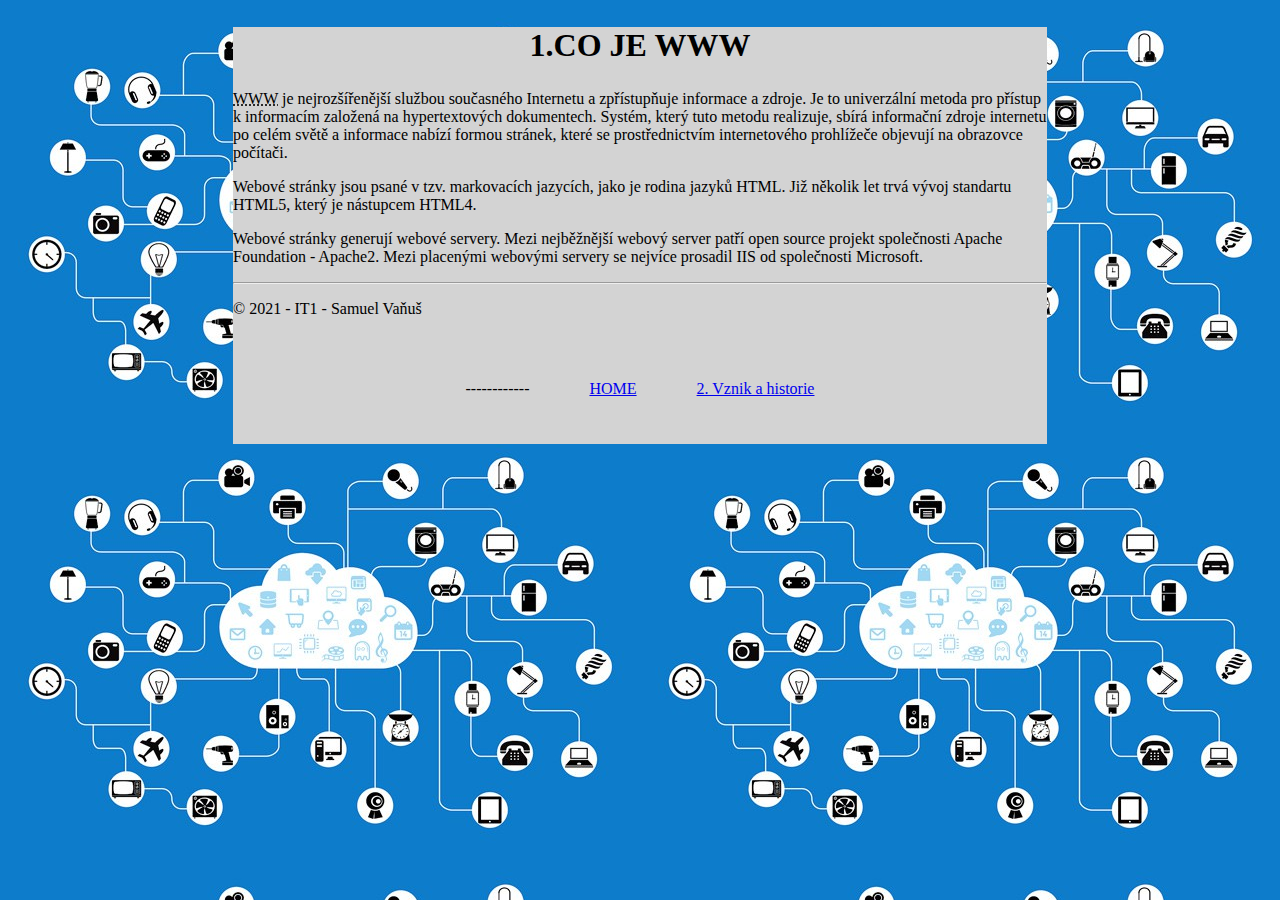
==== a/index.html @ e32fa0ac "01 - www-starter" ====
<!DOCTYPE html>
<html lang="cs">

<head>
    <meta charset="UTF-8">
    <meta http-equiv="X-UA-Compatible" content="IE=edge">
    <meta name="viewport" content="width=device-width, initial-scale=1.0">
    <link rel="stylesheet" href="../style/style.css">
    <title>1.Co je www</title>
</head>

<body>
    <main>
        <h2>1.Co je www</h2>
        <p>
            <abbr title="World Wide Web">WWW</abbr> je nejrozšířenější službou současného Internetu a zpřístupňuje
            informace a zdroje. Je to
            univerzální metoda pro přístup k informacím založená na hypertextových dokumentech. Systém, který tuto
            metodu
            realizuje, sbírá informační zdroje internetu po celém světě a informace nabízí formou stránek, které se
            prostřednictvím internetového prohlížeče objevují na obrazovce počítači.
        </p>
        <p>
            Webové stránky jsou psané v tzv. markovacích jazycích, jako je rodina jazyků HTML. Již několik let trvá
            vývoj
            standartu HTML5, který je nástupcem HTML4.
        </p>
        <p>
            Webové stránky generují webové servery. Mezi nejběžnější webový server patří open source projekt společnosti
            Apache Foundation - Apache2. Mezi placenými webovými servery se nejvíce prosadil IIS od společnosti
            Microsoft.
        </p>
        <hr>
        <p>&copy; 2021 - IT1 - Samuel Vaňuš</p>
        <div class="id_container">
            <div>
                <p>------------</p>
            </div>
            <div>
                <a href="../index.html" class="home">home</a>
            </div>
            <div>
                <a href="../b/index.html">2. Vznik a historie</a>
            </div>
        </div>
    </main>
</body>

</html>
---- style/style.css ----
body{
    background-image: url("pozadi.jpg");
}
main{
    background-color: lightgray;
    margin-left: 225px;
    margin-right: 225px;
}
h1 {
text-align: center;
text-transform: uppercase;
font-size: 62px;
}
.flex-container {
    display: flex;
    justify-content: center;
  }
.flex-container > div{
    margin: 50px;
}
h2{
    text-align: center;
text-transform: uppercase;
font-size: 32px;
}
.home{
    text-transform: uppercase;
}
.id_container{
    display: flex;
    background-color: lightgrey;
    flex-direction: row;
    justify-content: center;
    align-items: center;
}
.id_container > div{
    margin: 10px;
    padding: 20px;
}
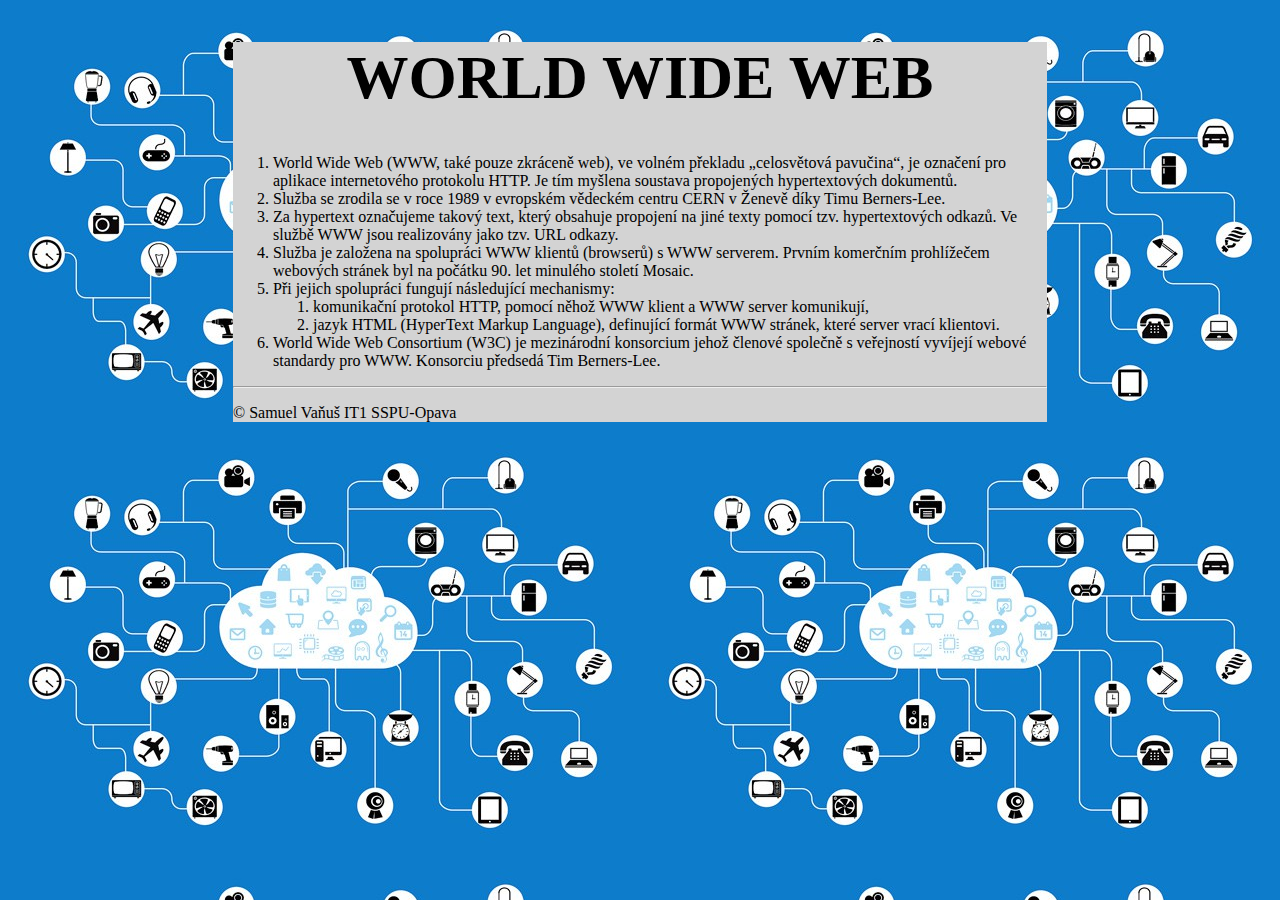
==== commit 13afc9ed: "2.0 - Backstep" ====
--- a/a/index.html
+++ b/a/index.html
@@ -1,49 +1,32 @@
 <!DOCTYPE html>
 <html lang="cs">
-
 <head>
     <meta charset="UTF-8">
     <meta http-equiv="X-UA-Compatible" content="IE=edge">
     <meta name="viewport" content="width=device-width, initial-scale=1.0">
     <link rel="stylesheet" href="../style/style.css">
-    <title>1.Co je www</title>
+    <title>WWW</title>
 </head>
-
 <body>
     <main>
-        <h2>1.Co je www</h2>
-        <p>
-            <abbr title="World Wide Web">WWW</abbr> je nejrozšířenější službou současného Internetu a zpřístupňuje
-            informace a zdroje. Je to
-            univerzální metoda pro přístup k informacím založená na hypertextových dokumentech. Systém, který tuto
-            metodu
-            realizuje, sbírá informační zdroje internetu po celém světě a informace nabízí formou stránek, které se
-            prostřednictvím internetového prohlížeče objevují na obrazovce počítači.
-        </p>
-        <p>
-            Webové stránky jsou psané v tzv. markovacích jazycích, jako je rodina jazyků HTML. Již několik let trvá
-            vývoj
-            standartu HTML5, který je nástupcem HTML4.
-        </p>
-        <p>
-            Webové stránky generují webové servery. Mezi nejběžnější webový server patří open source projekt společnosti
-            Apache Foundation - Apache2. Mezi placenými webovými servery se nejvíce prosadil IIS od společnosti
-            Microsoft.
-        </p>
-        <hr>
-        <p>&copy; 2021 - IT1 - Samuel Vaňuš</p>
-        <div class="id_container">
-            <div>
-                <p>------------</p>
-            </div>
-            <div>
-                <a href="../index.html" class="home">home</a>
-            </div>
-            <div>
-                <a href="../b/index.html">2. Vznik a historie</a>
-            </div>
-        </div>
+    <h1>World Wide Web</h1>
+    <ol> 
+    <li> World Wide Web (WWW, také pouze zkráceně web), ve volném překladu „celosvětová pavučina“, je označení pro aplikace internetového protokolu HTTP. Je tím myšlena soustava propojených hypertextových dokumentů.</li> 
+    <li>Služba se zrodila se v roce 1989 v evropském vědeckém centru CERN v Ženevě díky Timu Berners-Lee.</li>
+    <li>Za hypertext označujeme takový text, který obsahuje propojení na jiné texty pomocí tzv. hypertextových odkazů. Ve službě WWW jsou realizovány jako tzv. URL odkazy.</li>
+    <li>Služba je založena na spolupráci WWW klientů (browserů) s WWW serverem. Prvním komerčním prohlížečem webových stránek byl na počátku 90. let minulého století Mosaic.</li>
+    <li>Při jejich spolupráci fungují následující mechanismy:
+        <ol>
+            <li>komunikační protokol HTTP, pomocí něhož WWW klient a WWW server komunikují,</li>
+            <li>jazyk HTML (HyperText Markup Language), definující formát WWW stránek, které server vrací klientovi.</li>
+</ol></li>
+    <li>World Wide Web Consortium (W3C) je mezinárodní konsorcium jehož členové společně s veřejností vyvíjejí webové standardy pro WWW. Konsorciu předsedá Tim Berners-Lee.</li>
+   </ol>
+   <hr>
+   <p> &copy; Samuel Vaňuš IT1 SSPU-Opava</p>
     </main>
+    <footer>
+
+    </footer>
 </body>
-
 </html>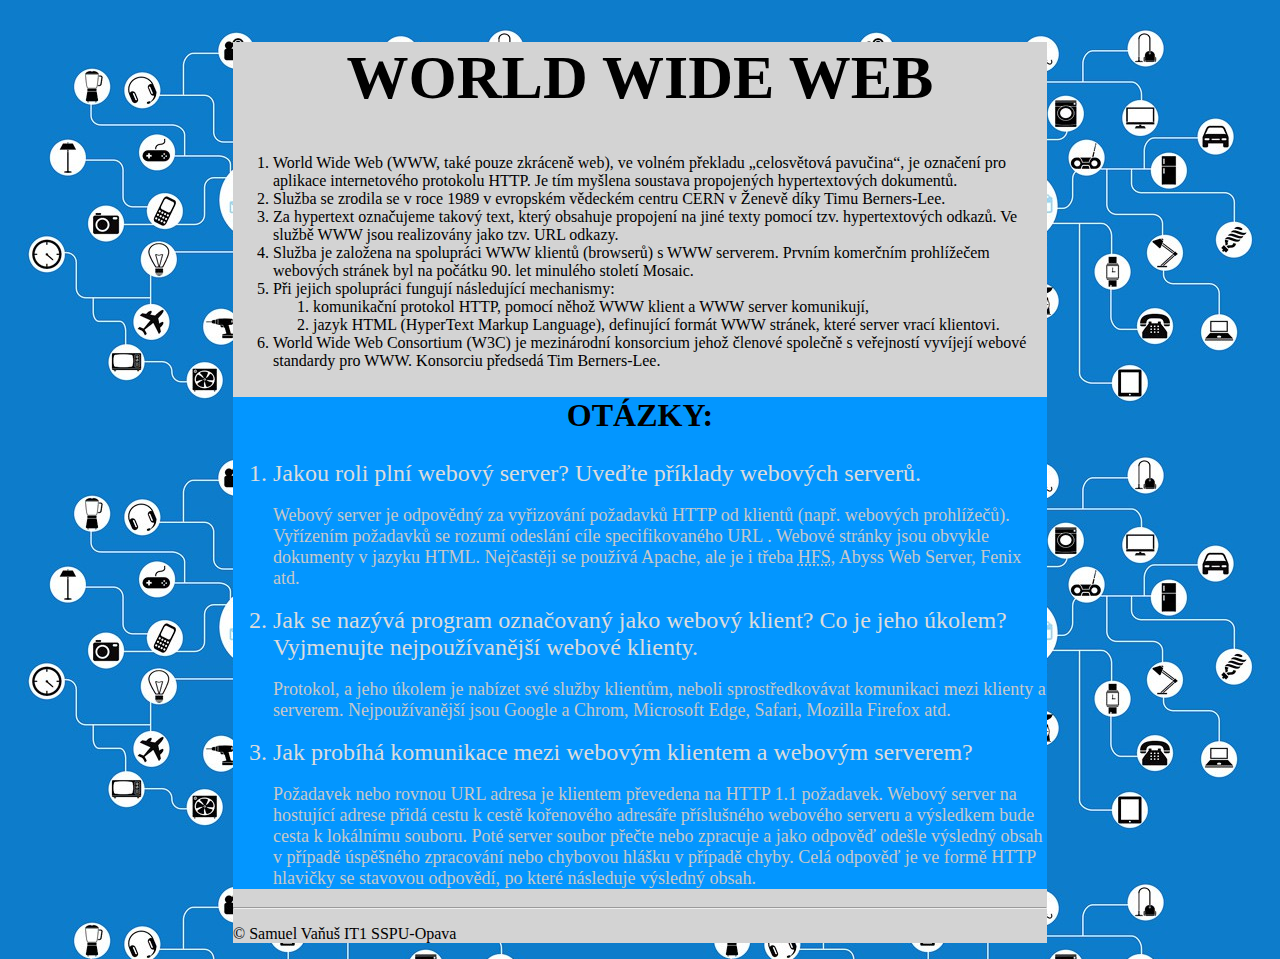
==== commit de0623e3: "2.1 - Otázky 1-3" ====
--- a/a/index.html
+++ b/a/index.html
@@ -1,5 +1,6 @@
 <!DOCTYPE html>
 <html lang="cs">
+
 <head>
     <meta charset="UTF-8">
     <meta http-equiv="X-UA-Compatible" content="IE=edge">
@@ -7,26 +8,59 @@
     <link rel="stylesheet" href="../style/style.css">
     <title>WWW</title>
 </head>
+
 <body>
     <main>
-    <h1>World Wide Web</h1>
-    <ol> 
-    <li> World Wide Web (WWW, také pouze zkráceně web), ve volném překladu „celosvětová pavučina“, je označení pro aplikace internetového protokolu HTTP. Je tím myšlena soustava propojených hypertextových dokumentů.</li> 
-    <li>Služba se zrodila se v roce 1989 v evropském vědeckém centru CERN v Ženevě díky Timu Berners-Lee.</li>
-    <li>Za hypertext označujeme takový text, který obsahuje propojení na jiné texty pomocí tzv. hypertextových odkazů. Ve službě WWW jsou realizovány jako tzv. URL odkazy.</li>
-    <li>Služba je založena na spolupráci WWW klientů (browserů) s WWW serverem. Prvním komerčním prohlížečem webových stránek byl na počátku 90. let minulého století Mosaic.</li>
-    <li>Při jejich spolupráci fungují následující mechanismy:
+        <h1>World Wide Web</h1>
         <ol>
-            <li>komunikační protokol HTTP, pomocí něhož WWW klient a WWW server komunikují,</li>
-            <li>jazyk HTML (HyperText Markup Language), definující formát WWW stránek, které server vrací klientovi.</li>
-</ol></li>
-    <li>World Wide Web Consortium (W3C) je mezinárodní konsorcium jehož členové společně s veřejností vyvíjejí webové standardy pro WWW. Konsorciu předsedá Tim Berners-Lee.</li>
-   </ol>
-   <hr>
-   <p> &copy; Samuel Vaňuš IT1 SSPU-Opava</p>
+            <li> World Wide Web (WWW, také pouze zkráceně web), ve volném překladu „celosvětová pavučina“, je označení
+                pro aplikace internetového protokolu HTTP. Je tím myšlena soustava propojených hypertextových dokumentů.
+            </li>
+            <li>Služba se zrodila se v roce 1989 v evropském vědeckém centru CERN v Ženevě díky Timu Berners-Lee.</li>
+            <li>Za hypertext označujeme takový text, který obsahuje propojení na jiné texty pomocí tzv. hypertextových
+                odkazů. Ve službě WWW jsou realizovány jako tzv. URL odkazy.</li>
+            <li>Služba je založena na spolupráci WWW klientů (browserů) s WWW serverem. Prvním komerčním prohlížečem
+                webových stránek byl na počátku 90. let minulého století Mosaic.</li>
+            <li>Při jejich spolupráci fungují následující mechanismy:
+                <ol>
+                    <li>komunikační protokol HTTP, pomocí něhož WWW klient a WWW server komunikují,</li>
+                    <li>jazyk HTML (HyperText Markup Language), definující formát WWW stránek, které server vrací
+                        klientovi.</li>
+                </ol>
+            </li>
+            <li>World Wide Web Consortium (W3C) je mezinárodní konsorcium jehož členové společně s veřejností vyvíjejí
+                webové standardy pro WWW. Konsorciu předsedá Tim Berners-Lee.</li>
+        </ol>
+        <div class="ot_od">
+            <h2>Otázky:</h2>
+            <ol>
+                <li class="ot">Jakou roli plní webový server? Uveďte příklady webových serverů.</li>
+                <p class="od">Webový server je odpovědný za vyřizování požadavků HTTP od klientů (např. webových
+                    prohlížečů). Vyřízením požadavků se rozumí odeslání cíle specifikovaného URL . Webové stránky jsou
+                    obvykle dokumenty v
+                    jazyku HTML. Nejčastěji se používá Apache, ale je i třeba <abbr title="Http File Server">HFS</abbr>,
+                    Abyss Web Server, Fenix atd.</p>
+                <li class="ot">Jak se nazývá program označovaný jako webový klient? Co je jeho úkolem? Vyjmenujte
+                    nejpoužívanější webové klienty.</li>
+                <p class="od">Protokol, a jeho úkolem je nabízet své služby klientům, neboli sprostředkovávat komunikaci
+                    mezi klienty a serverem. Nejpoužívanější jsou Google a Chrom, Microsoft Edge, Safari, Mozilla
+                    Firefox atd.</p>
+                <li class="ot">Jak probíhá komunikace mezi webovým klientem a webovým serverem?</li>
+                <p class="od">Požadavek nebo rovnou URL adresa je klientem převedena na HTTP 1.1 požadavek. Webový
+                    server
+                    na hostující adrese přidá cestu k cestě kořenového adresáře příslušného webového serveru a výsledkem
+                    bude cesta k lokálnímu souboru. Poté server soubor přečte nebo
+                    zpracuje a jako odpověď odešle výsledný obsah v případě
+                    úspěšného zpracování nebo chybovou hlášku v případě chyby. Celá odpověď je ve formě HTTP hlavičky se
+                    stavovou odpovědí, po které následuje výsledný obsah.</p>
+            </ol>
+        </div>
+        <hr>
+        <p> &copy; Samuel Vaňuš IT1 SSPU-Opava</p>
     </main>
     <footer>
 
     </footer>
 </body>
+
 </html>--- a/style/style.css
+++ b/style/style.css
@@ -36,4 +36,15 @@
 .id_container > div{
     margin: 10px;
     padding: 20px;
+}
+.ot {
+    font-size: 24px;
+    color: gainsboro;
+}
+.od {
+    font-size: 18px;
+    color: rgb(200, 200, 200);
+}
+.ot_od {
+    background-color:rgb(3, 150, 255);
 }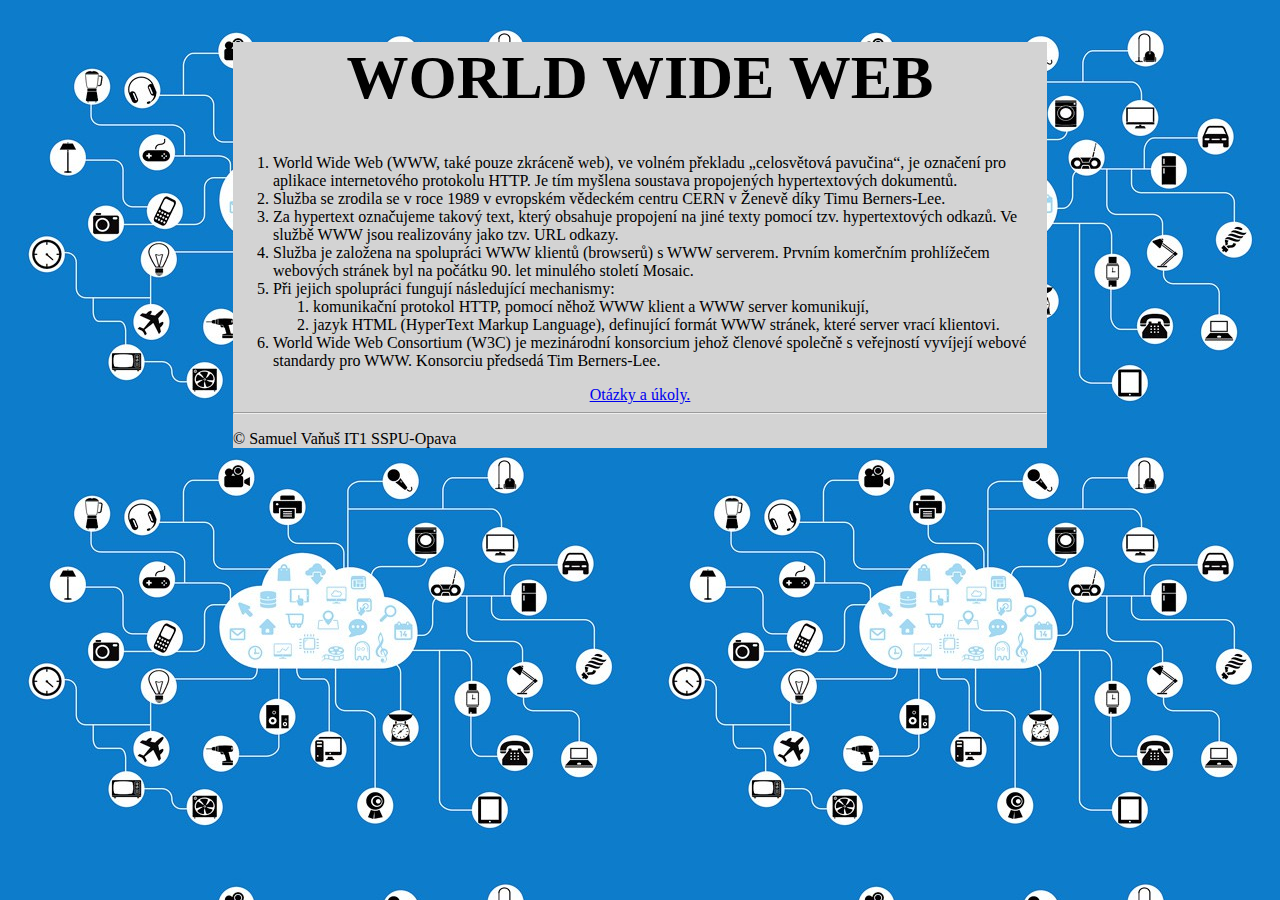
==== commit 594873d1: "2.2 index B" ====
--- a/a/index.html
+++ b/a/index.html
@@ -31,36 +31,12 @@
             <li>World Wide Web Consortium (W3C) je mezinárodní konsorcium jehož členové společně s veřejností vyvíjejí
                 webové standardy pro WWW. Konsorciu předsedá Tim Berners-Lee.</li>
         </ol>
-        <div class="ot_od">
-            <h2>Otázky:</h2>
-            <ol>
-                <li class="ot">Jakou roli plní webový server? Uveďte příklady webových serverů.</li>
-                <p class="od">Webový server je odpovědný za vyřizování požadavků HTTP od klientů (např. webových
-                    prohlížečů). Vyřízením požadavků se rozumí odeslání cíle specifikovaného URL . Webové stránky jsou
-                    obvykle dokumenty v
-                    jazyku HTML. Nejčastěji se používá Apache, ale je i třeba <abbr title="Http File Server">HFS</abbr>,
-                    Abyss Web Server, Fenix atd.</p>
-                <li class="ot">Jak se nazývá program označovaný jako webový klient? Co je jeho úkolem? Vyjmenujte
-                    nejpoužívanější webové klienty.</li>
-                <p class="od">Protokol, a jeho úkolem je nabízet své služby klientům, neboli sprostředkovávat komunikaci
-                    mezi klienty a serverem. Nejpoužívanější jsou Google a Chrom, Microsoft Edge, Safari, Mozilla
-                    Firefox atd.</p>
-                <li class="ot">Jak probíhá komunikace mezi webovým klientem a webovým serverem?</li>
-                <p class="od">Požadavek nebo rovnou URL adresa je klientem převedena na HTTP 1.1 požadavek. Webový
-                    server
-                    na hostující adrese přidá cestu k cestě kořenového adresáře příslušného webového serveru a výsledkem
-                    bude cesta k lokálnímu souboru. Poté server soubor přečte nebo
-                    zpracuje a jako odpověď odešle výsledný obsah v případě
-                    úspěšného zpracování nebo chybovou hlášku v případě chyby. Celá odpověď je ve formě HTTP hlavičky se
-                    stavovou odpovědí, po které následuje výsledný obsah.</p>
-            </ol>
+        <div class="id_container">
+       <a href="../b/index.html">Otázky a úkoly.</a>
         </div>
         <hr>
         <p> &copy; Samuel Vaňuš IT1 SSPU-Opava</p>
     </main>
-    <footer>
-
-    </footer>
 </body>
 
 </html>--- a/style/style.css
+++ b/style/style.css
@@ -28,7 +28,6 @@
 }
 .id_container{
     display: flex;
-    background-color: lightgrey;
     flex-direction: row;
     justify-content: center;
     align-items: center;
@@ -47,4 +46,8 @@
 }
 .ot_od {
     background-color:rgb(3, 150, 255);
+}
+
+.ot_od > div {
+    padding: 25px;
 }